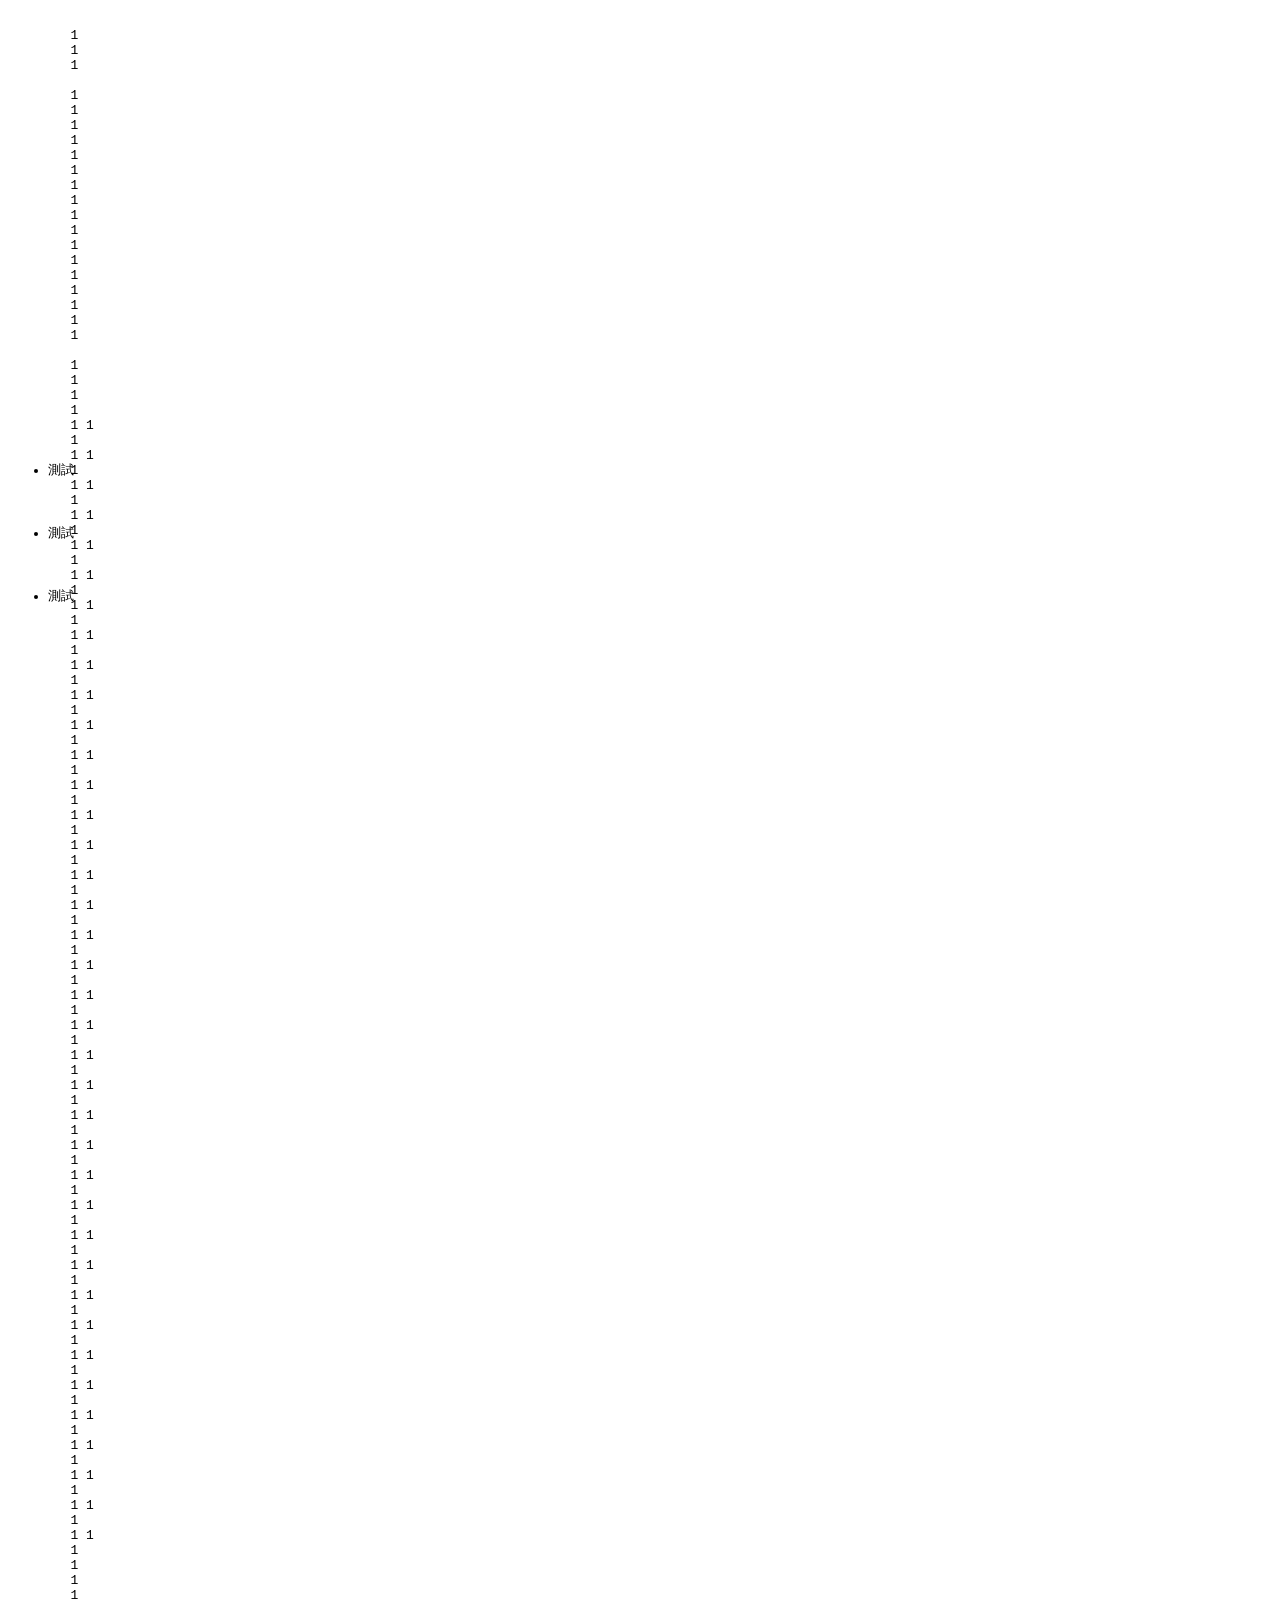
==== 1.html @ 9a924a01 "eddit0319-0051" ====
<!DOCTYPE html>
<html lang="en">

<head>
    <meta charset="UTF-8">
    <meta http-equiv="X-UA-Compatible" content="IE=edge">
    <meta name="viewport" content="width=device-width, initial-scale=1.0">
    <title>Document</title>


    <script src="https://code.jquery.com/jquery-3.5.1.min.js"></script>

    <!-- <style>
        .help{
            position: absolute;
            transition: 1s;
        }

    </style> -->

</head>

<body>




    <pre>

        1
        1
        1

        1
        1
        1
        1
        1
        1
        1
        1
        1
        1
        1
        1
        1
        1
        1
        1
        1
        <div class="help" style="position: absolute; transition: 1s;">

            <ul>

                <li>測試</li>

                <li>測試</li>

                <li>測試</li>

            </ul>

        </div>
        1
        1
        1
        1
        1 1
        1
        1 1
        1
        1 1
        1
        1 1
        1
        1 1
        1
        1 1
        1
        1 1
        1
        1 1
        1
        1 1
        1
        1 1
        1
        1 1
        1
        1 1
        1
        1 1
        1
        1 1
        1
        1 1
        1
        1 1
        1
        1 1
        1
        1 1
        1
        1 1
        1
        1 1
        1
        1 1
        1
        1 1
        1
        1 1
        1
        1 1
        1
        1 1
        1
        1 1
        1
        1 1
        1
        1 1
        1
        1 1
        1
        1 1
        1
        1 1
        1
        1 1
        1
        1 1
        1
        1 1
        1
        1 1
        1
        1 1
        1
        1 1
        1
        1 1
        1
        1
        1
        1


    </pre>

























































 



    <script>
        let help = document.getElementsByClassName("help")
        $(function () {
            document.addEventListener("scroll", () => {
                // rentMenuItem.innerHTML = window.pageYOffset;
                rentMenu[0].innerHTML = window.pageYOffset;
                rentMenu[0].style.top = `calc(${window.pageYOffset}px + 40vh`;
            });
        });
    </script>



</body>

</html>
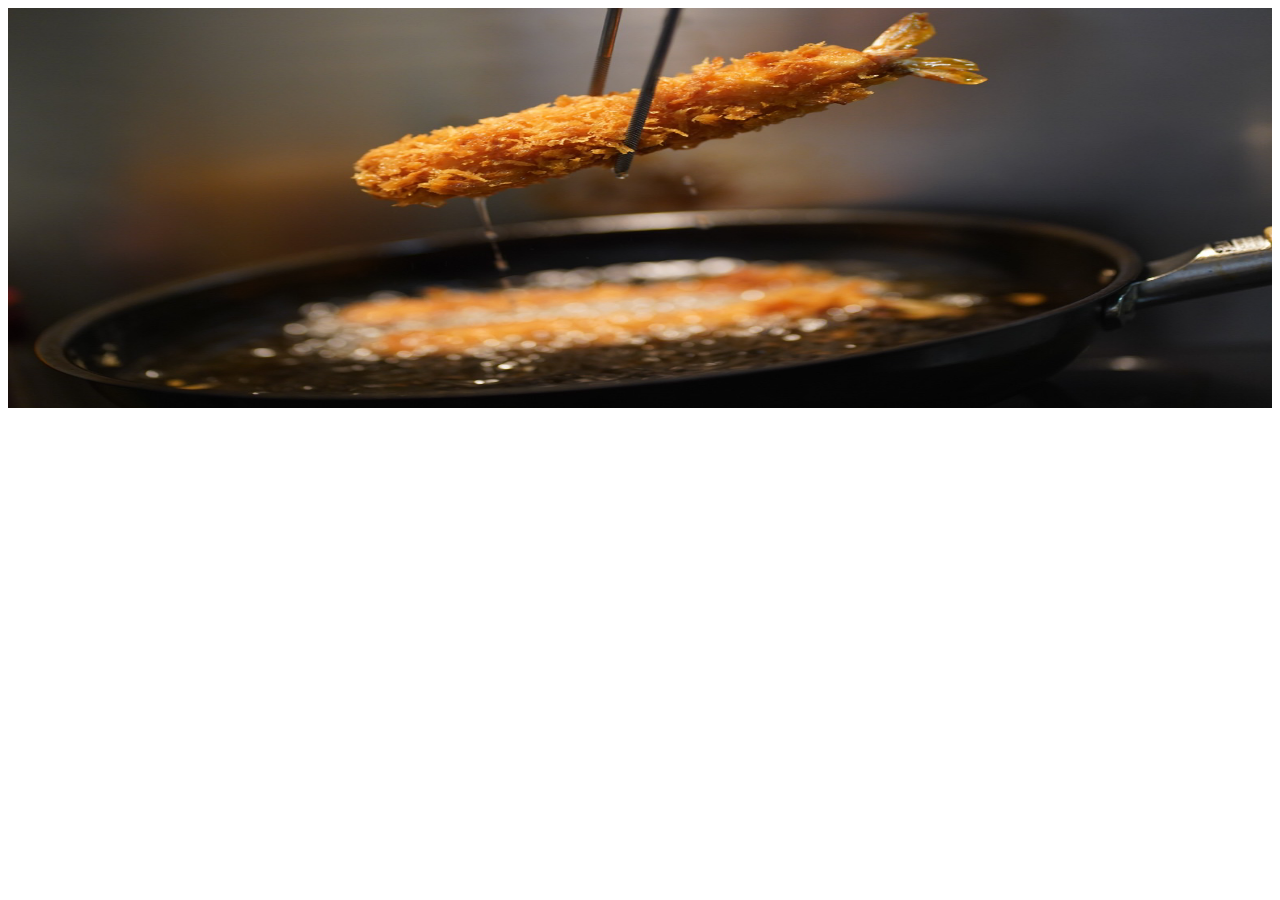
==== commit fb133467: "0405-1210" ====
--- a/1.html
+++ b/1.html
@@ -7,219 +7,54 @@
     <meta name="viewport" content="width=device-width, initial-scale=1.0">
     <title>Document</title>
 
-
-    <script src="https://code.jquery.com/jquery-3.5.1.min.js"></script>
-
-    <!-- <style>
-        .help{
-            position: absolute;
-            transition: 1s;
+    <style>
+        .slideshow {
+            position: relative;
+            width: 100%;
+            height: 400px;
+            overflow: hidden;
         }
 
-    </style> -->
+        .slideshow img {
+            position: absolute;
+            top: 0;
+            left: 0;
+            width: 100%;
+            height: 100%;
+            opacity: 0;
+            transition: opacity 1s ease-in-out;
+        }
+
+        .slideshow img.active {
+            opacity: 1;
+        }
+    </style>
+
 
 </head>
 
 <body>
 
-
-
-
-    <pre>
-
-        1
-        1
-        1
-
-        1
-        1
-        1
-        1
-        1
-        1
-        1
-        1
-        1
-        1
-        1
-        1
-        1
-        1
-        1
-        1
-        1
-        <div class="help" style="position: absolute; transition: 1s;">
-
-            <ul>
-
-                <li>測試</li>
-
-                <li>測試</li>
-
-                <li>測試</li>
-
-            </ul>
-
-        </div>
-        1
-        1
-        1
-        1
-        1 1
-        1
-        1 1
-        1
-        1 1
-        1
-        1 1
-        1
-        1 1
-        1
-        1 1
-        1
-        1 1
-        1
-        1 1
-        1
-        1 1
-        1
-        1 1
-        1
-        1 1
-        1
-        1 1
-        1
-        1 1
-        1
-        1 1
-        1
-        1 1
-        1
-        1 1
-        1
-        1 1
-        1
-        1 1
-        1
-        1 1
-        1
-        1 1
-        1
-        1 1
-        1
-        1 1
-        1
-        1 1
-        1
-        1 1
-        1
-        1 1
-        1
-        1 1
-        1
-        1 1
-        1
-        1 1
-        1
-        1 1
-        1
-        1 1
-        1
-        1 1
-        1
-        1 1
-        1
-        1 1
-        1
-        1 1
-        1
-        1 1
-        1
-        1 1
-        1
-        1 1
-        1
-        1 1
-        1
-        1
-        1
-        1
-
-
-    </pre>
-
-
-
-
-
-
-
-
-
-
-
-
-
-
-
-
-
-
-
-
-
-
-
-
-
-
-
-
-
-
-
-
-
-
-
-
-
-
-
-
-
-
-
-
-
-
-
-
-
-
-
-
-
-
-
-
-
- 
+    <div class="slideshow">
+        <img src="./img/06.jpg" alt="Slide 1">
+        <img src="./img/07.jpg" alt="Slide 2">
+        <img src="./img/08.jpg" alt="Slide 3">
+    </div>
 
 
 
     <script>
-        let help = document.getElementsByClassName("help")
-        $(function () {
-            document.addEventListener("scroll", () => {
-                // rentMenuItem.innerHTML = window.pageYOffset;
-                rentMenu[0].innerHTML = window.pageYOffset;
-                rentMenu[0].style.top = `calc(${window.pageYOffset}px + 40vh`;
-            });
-        });
+        var slides = document.querySelectorAll('.slideshow img');
+        var currentSlide = 0;
+        var slideInterval = setInterval(nextSlide, 100);
+
+        function nextSlide() {
+            slides[currentSlide].classList.remove('active');
+            currentSlide = (currentSlide + 1) % slides.length;
+            slides[currentSlide].classList.add('active');
+        }
+
     </script>
-
-
 
 </body>
 
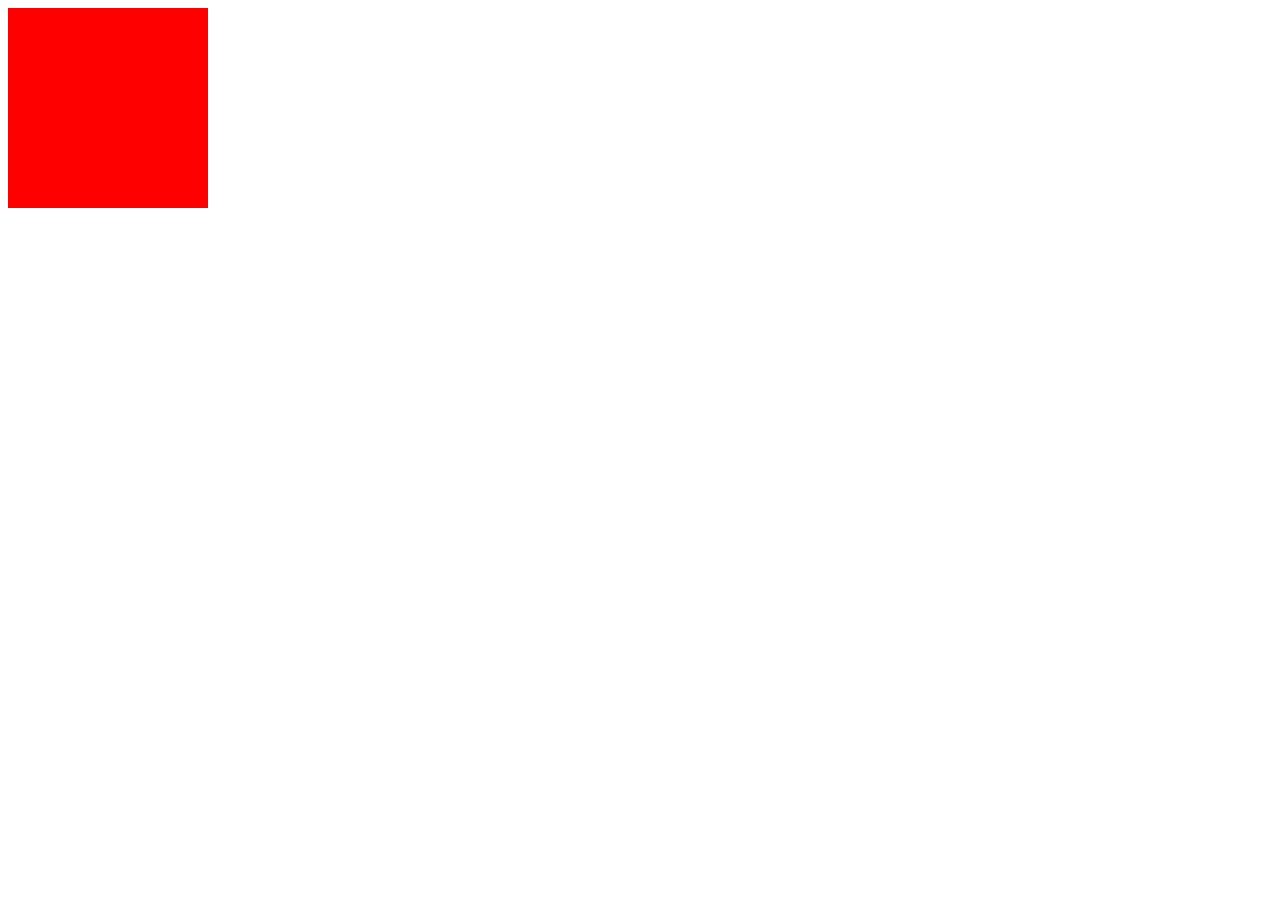
==== commit 4f71eeac: "0410-1300" ====
--- a/1.html
+++ b/1.html
@@ -8,54 +8,55 @@
     <title>Document</title>
 
     <style>
-        .slideshow {
+        .hover-container {
+            width: 200px;
+            height: 200px;
             position: relative;
-            width: 100%;
-            height: 400px;
-            overflow: hidden;
+            background-color: red;
         }
 
-        .slideshow img {
+        .hover-content {
+            width: 100%;
+            height: 100%;
+            background-color: #fff;
             position: absolute;
             top: 0;
             left: 0;
-            width: 100%;
-            height: 100%;
-            opacity: 0;
-            transition: opacity 1s ease-in-out;
+            display: none;
+            background-color: blue;
         }
 
-        .slideshow img.active {
-            opacity: 1;
+        p{
+            height: 200000px;
         }
     </style>
-
-
 </head>
 
 <body>
 
-    <div class="slideshow">
-        <img src="./img/06.jpg" alt="Slide 1">
-        <img src="./img/07.jpg" alt="Slide 2">
-        <img src="./img/08.jpg" alt="Slide 3">
+
+    <div class="hover-container">
+        <div class="hover-content">
+            <p>這裡是內容</p>
+        </div>
     </div>
 
 
+    <script>
+        // 取得hover-container和hover-content元素
+        var container = document.querySelector('.hover-container');
+        var content = document.querySelector('.hover-content');
 
-    <script>
-        var slides = document.querySelectorAll('.slideshow img');
-        var currentSlide = 0;
-        var slideInterval = setInterval(nextSlide, 100);
+        // 添加事件監聽器
+        container.addEventListener('mouseenter', function () {
+            content.style.display = 'block';
+        });
 
-        function nextSlide() {
-            slides[currentSlide].classList.remove('active');
-            currentSlide = (currentSlide + 1) % slides.length;
-            slides[currentSlide].classList.add('active');
-        }
+        container.addEventListener('mouseleave', function () {
+            content.style.display = 'none';
+        });
 
     </script>
-
 </body>
 
 </html>
